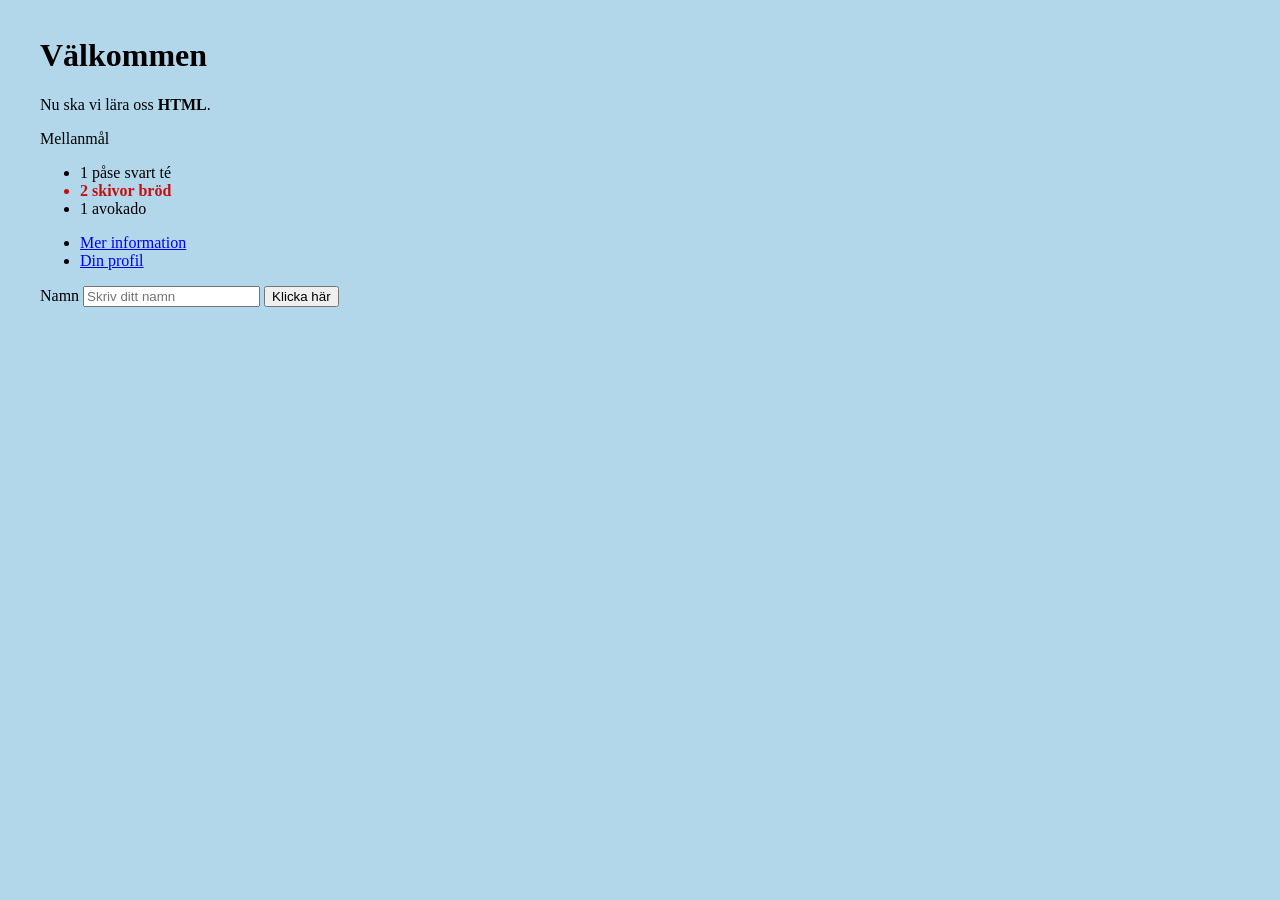
==== index.html @ d5cf6c5d "HTML basics" ====
<!DOCTYPE html>
<html lang="se">
<head>
	<meta charset="UTF-8">
	<meta name="viewport" content="width=device-width, initial-scale=1.0">
	<title> Min första webbsida </title>

	<link rel="stylesheet" href="style.css">
</head>
<body>

	<h1> Välkommen </h1>
	<p> Nu ska vi lära oss <strong>HTML</strong>. </p>
	<p> Mellanmål </p>
	<ul>
		<li> 1 påse svart té </li>
		<li class="bread-item"> 2 skivor bröd </li>
		<li> 1 avokado </li>
	</ul>

	<nav>
		<ul>
			<li> <a href="/"> Mer information </a> </li>
			<li> <a href="/profile"> Din profil </a> </li>
		</ul>
	</nav>

	<label for="name-input"> Namn </label>
	<input id="name-input" type="text" placeholder="Skriv ditt namn" />
	<button> Klicka här </button>

</body>
</html>
---- style.css ----
body {
	background-color: rgb(179, 215, 234);
	padding: 0.5rem 2rem;
}

/* CSS använder kebab-case i stället för snake_case */
.bread-item {
	color: rgb(197, 15, 15);
	font-weight: bold;
}

/* * {
	border: 2px dashed hotpink;
} */
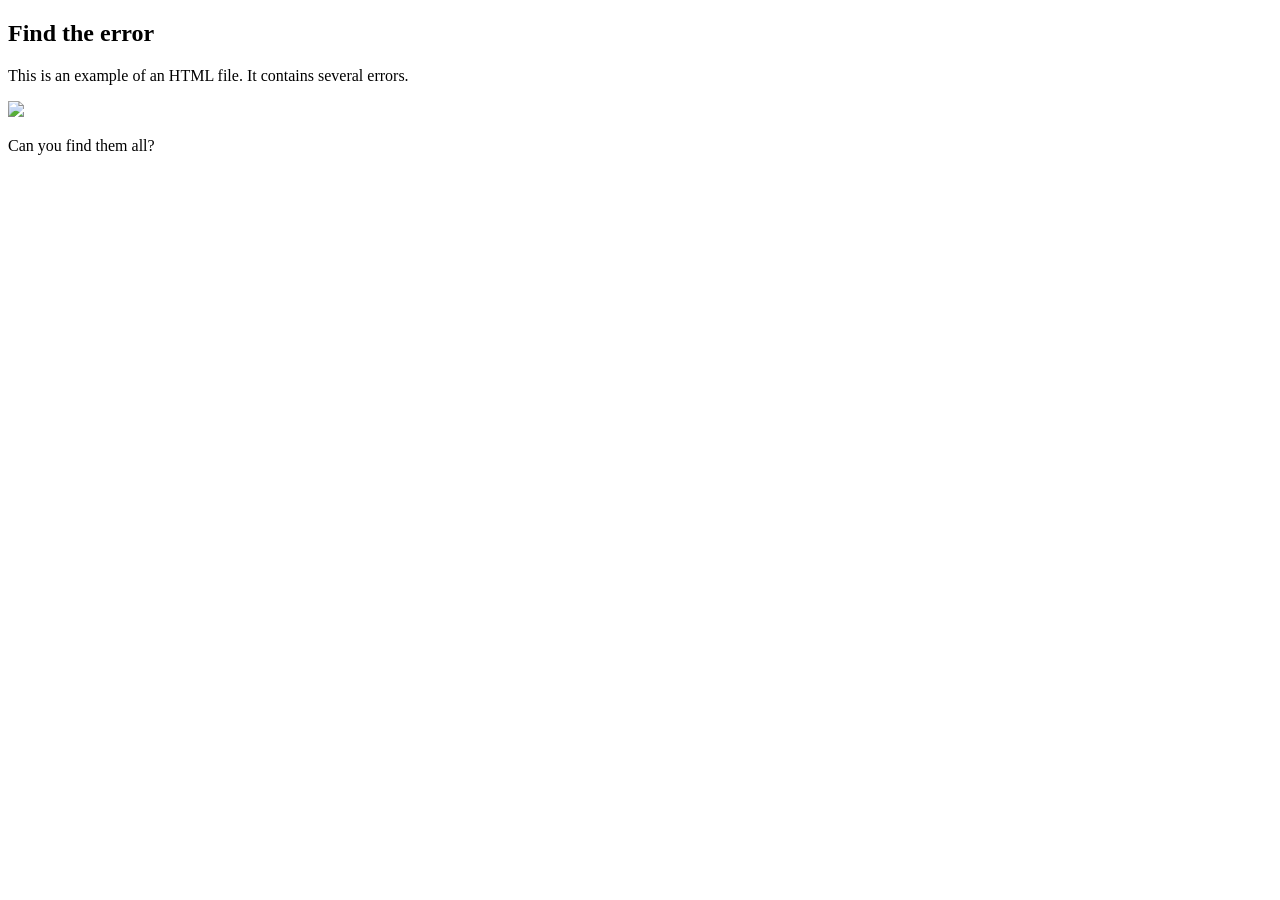
==== commit 8aefd366: "Add files via upload" ====
--- a/index.html
+++ b/index.html
@@ -1,33 +1,11 @@
 <!DOCTYPE html>
-<html lang="se">
-<head>
-	<meta charset="UTF-8">
-	<meta name="viewport" content="width=device-width, initial-scale=1.0">
-	<title> Min första webbsida </title>
-
-	<link rel="stylesheet" href="style.css">
-</head>
-<body>
-
-	<h1> Välkommen </h1>
-	<p> Nu ska vi lära oss <strong>HTML</strong>. </p>
-	<p> Mellanmål </p>
-	<ul>
-		<li> 1 påse svart té </li>
-		<li class="bread-item"> 2 skivor bröd </li>
-		<li> 1 avokado </li>
-	</ul>
-
-	<nav>
-		<ul>
-			<li> <a href="/"> Mer information </a> </li>
-			<li> <a href="/profile"> Din profil </a> </li>
-		</ul>
-	</nav>
-
-	<label for="name-input"> Namn </label>
-	<input id="name-input" type="text" placeholder="Skriv ditt namn" />
-	<button> Klicka här </button>
-
-</body>
+<html>
+<main>
+<section>
+<h1> Find the error </h1>
+<p> This is an example of an HTML file. It contains several errors. </p>
+<img src=”Let's show a nice image.” />
+<p> Can you find them all? </p>
+</section>
+</main>
 </html>
